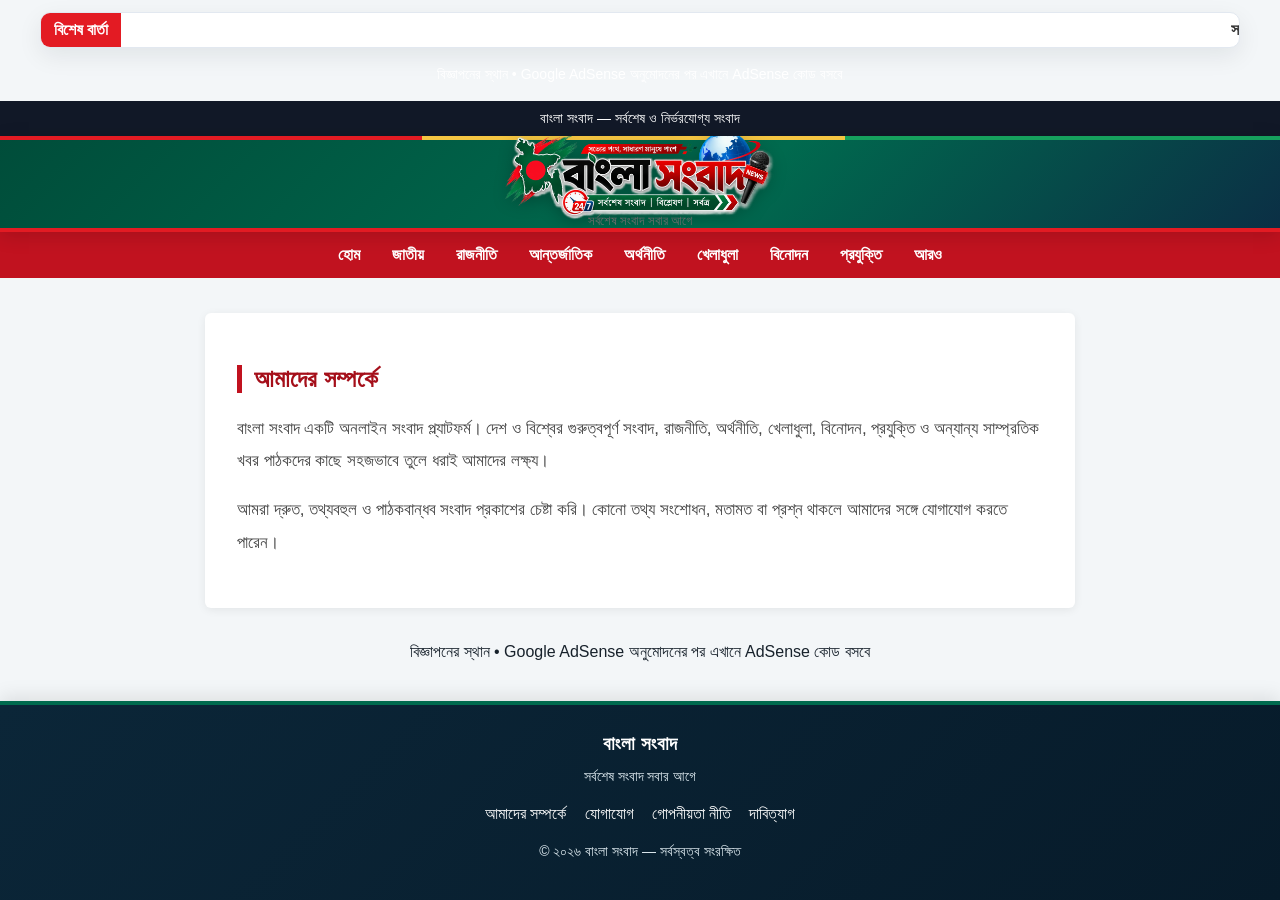
==== about.html @ 96d132c8 "Add files via upload" ====
<!DOCTYPE html><html lang="bn"><head><meta charset="UTF-8"><meta name="viewport" content="width=device-width, initial-scale=1.0">
<link rel="canonical" href="https://abdurrazzak123.github.io/banglanews.2026/about.html">
<meta name="description" content="বাংলা সংবাদ সম্পর্কে জানুন—আমাদের লক্ষ্য, সংবাদ প্রকাশের নীতি ও পাঠকের প্রতি দায়বদ্ধতা।">
<meta name="robots" content="index, follow, max-image-preview:large">
<meta name="googlebot" content="index, follow, max-image-preview:large">
<meta property="og:site_name" content="বাংলা সংবাদ">
<meta property="og:title" content="আমাদের সম্পর্কে | বাংলা সংবাদ">
<meta property="og:description" content="বাংলা সংবাদ সম্পর্কে জানুন—আমাদের লক্ষ্য, সংবাদ প্রকাশের নীতি ও পাঠকের প্রতি দায়বদ্ধতা।">
<meta property="og:type" content="website">
<meta property="og:url" content="https://abdurrazzak123.github.io/banglanews.2026/about.html">
<meta property="og:image" content="https://abdurrazzak123.github.io/banglanews.2026/logo.png">
<meta name="twitter:card" content="summary_large_image">
<meta name="twitter:title" content="আমাদের সম্পর্কে | বাংলা সংবাদ">
<meta name="twitter:description" content="বাংলা সংবাদ সম্পর্কে জানুন—আমাদের লক্ষ্য, সংবাদ প্রকাশের নীতি ও পাঠকের প্রতি দায়বদ্ধতা।">
    <title>আমাদের সম্পর্কে | বাংলা সংবাদ</title><style>
*{box-sizing:border-box}body{margin:0;font-family:Arial,sans-serif;background:#f5f5f5;color:#222}.top{background:#111827;color:#fff;text-align:center;padding:9px;font-size:14px}header{background:#fff;padding:25px 20px;text-align:center;border-bottom:1px solid #eee}header h1{margin:0;color:#c1121f;font-size:34px}header p{margin:8px 0 0;color:#777}nav{background:#c1121f;display:flex;justify-content:center;flex-wrap:wrap}nav a{color:#fff;text-decoration:none;padding:14px 16px;font-weight:bold}nav a:hover{background:#a50f1a}main{max-width:900px;margin:35px auto;padding:0 15px}.card{background:#fff;padding:32px;border-radius:6px;box-shadow:0 2px 10px rgba(0,0,0,.07)}h2{color:#a50f1a;border-left:5px solid #c1121f;padding-left:12px}h3{color:#a50f1a;margin-top:28px}p{font-size:17px;line-height:1.9;color:#444}.contact-box{margin-top:20px;padding:18px;background:#f8f8f8;border-left:4px solid #c1121f;font-size:17px}.contact-box a{color:#c1121f}.site-footer{background:#111827;color:#fff;text-align:center;padding:28px 15px;margin-top:40px}.site-footer h3{color:#fff;margin:0 0 8px}.site-footer p{color:#d1d5db;font-size:14px;margin:8px 0}.site-footer .links{margin:15px 0}.site-footer a{color:#fff;text-decoration:none;margin:0 9px;display:inline-block}.site-footer a:hover{text-decoration:underline}@media(max-width:600px){header h1{font-size:28px}nav a{padding:11px 9px;font-size:14px}.card{padding:22px}p{font-size:16px}}</style>
<style>
/* Professional ticker + ad slots + mobile polish */
.news-ticker{max-width:1200px;margin:12px auto 18px;background:#fff;border:1px solid #e5e7eb;border-radius:6px;display:flex;align-items:center;overflow:hidden;box-shadow:0 1px 4px rgba(0,0,0,.05)}
.news-ticker-label{flex:0 0 auto;background:#c1121f;color:#fff;padding:8px 13px;font-weight:700;white-space:nowrap}
.news-ticker-track{overflow:hidden;flex:1;padding:0 8px}
.news-ticker-text{display:inline-block;white-space:nowrap;padding-left:100%;animation:tickerMove 22s linear infinite;color:#333;font-weight:600}
.news-ticker:hover .news-ticker-text{animation-play-state:paused}
@keyframes tickerMove{from{transform:translateX(0)}to{transform:translateX(-100%)}}
@media(max-width:768px){.news-ticker{margin:8px 8px 14px}.news-ticker-label{padding:7px 9px;font-size:13px}.news-ticker-text{font-size:13px;animation-duration:18s}}
</style>

<style id="unified-logo-system">
/* ===== বাংলা সংবাদ — একই Responsive Logo System ===== */
.site-header{background:#fff!important;padding:10px 18px!important;border-bottom:1px solid #ddd!important;}
.site-header .header-inner{position:relative!important;min-height:110px!important;max-width:1200px!important;margin:0 auto!important;display:flex!important;align-items:center!important;justify-content:flex-end!important;}
.site-header .logo{position:absolute!important;left:50%!important;top:50%!important;transform:translate(-50%,-50%)!important;display:flex!important;align-items:center!important;justify-content:center!important;width:300px!important;min-width:0!important;}
.site-header .logo-image,.site-brand-logo{display:block!important;width:300px!important;height:auto!important;max-width:78vw!important;max-height:92px!important;object-fit:contain!important;object-position:center!important;margin:0 auto!important;}
.site-header .logo-fallback{display:none!important;}
.site-header #live-date{margin-left:auto!important;text-align:right!important;}
.brand-header{display:flex!important;flex-direction:column!important;align-items:center!important;justify-content:center!important;text-align:center!important;min-height:96px!important;height:96px!important;padding:6px 12px!important;background:#fff!important;border-bottom:1px solid #ddd!important;}
.brand-header .logo-link{display:flex!important;align-items:center!important;justify-content:center!important;width:100%!important;}
.brand-header .site-brand-logo{width:260px!important;max-width:72vw!important;max-height:78px!important;margin:0 auto 4px!important;}
.brand-header p{margin:2px 0 0!important;color:#777!important;}
@media(max-width:768px){
 .site-header{padding:7px 10px!important;}
 .site-header .header-inner{min-height:82px!important;justify-content:center!important;}
 .site-header .logo{width:220px!important;}
 .site-header .logo-image,.site-brand-logo{width:190px!important;max-width:74vw!important;max-height:58px!important;}
 .site-header #live-date{display:none!important;}
 .brand-header{min-height:74px!important;height:74px!important;padding:5px 8px!important;}
 .brand-header .site-brand-logo{width:190px!important;max-width:74vw!important;max-height:58px!important;margin:0 auto 2px!important;}
 .brand-header p{font-size:12px!important;}
}
@media(max-width:380px){
 .site-header .logo,.site-header .logo-image,.site-brand-logo,.brand-header .site-brand-logo{width:175px!important;max-width:72vw!important;}
 .site-header .logo-image,.site-brand-logo{max-height:54px!important;}
}
</style>

<style id="final-logo-and-home-image-fix">
/* FINAL: compact, identical header/logo across all pages */
.site-header{height:96px!important;min-height:96px!important;padding:6px 12px!important;overflow:hidden!important;}
.site-header .header-inner{height:84px!important;min-height:84px!important;}
.site-header .logo-image,.site-header .site-brand-logo,.brand-header .site-brand-logo{width:260px!important;max-width:72vw!important;height:auto!important;max-height:78px!important;object-fit:contain!important;}
.brand-header{height:96px!important;min-height:96px!important;padding:6px 12px!important;overflow:hidden!important;}
.brand-header .logo-link{height:78px!important;}
.brand-header p{font-size:13px!important;margin:0!important;line-height:1.2!important;}
/* Homepage main news image: fixed frame, never oversized */
@media(max-width:768px){
 .site-header{height:76px!important;min-height:76px!important;padding:4px 8px!important;}
 .site-header .header-inner{height:68px!important;min-height:68px!important;}
 .site-header .logo-image,.site-header .site-brand-logo,.brand-header .site-brand-logo{width:190px!important;max-width:74vw!important;max-height:58px!important;}
 .brand-header{height:76px!important;min-height:76px!important;padding:4px 8px!important;}
 .brand-header .logo-link{height:58px!important;}
 .brand-header p{font-size:11px!important;}
}
@media(max-width:380px){
 .site-header .logo-image,.site-header .site-brand-logo,.brand-header .site-brand-logo{width:170px!important;max-height:52px!important;}
}
</style>

<style id="all-pages-responsive-news-image">
/* বাংলা সংবাদ — সব News page-এ একই responsive image frame */
.news-grid .news-card { overflow:hidden !important; }
.news-grid .news-card > img,
.news-grid .news-card .news-image img,
.news-grid .news-card .news-image-wrap img {
  display:block !important;
  width:100% !important;
  height:auto !important;
  aspect-ratio:16 / 7 !important;
  max-height:460px !important;
  object-fit:cover !important;
  object-position:center !important;
}
.news-grid .news-card .news-image,
.news-grid .news-card .news-image-wrap {
  width:100% !important;
  height:auto !important;
  max-height:460px !important;
  overflow:hidden !important;
  flex:0 0 auto !important;
}
/* Home/category cards: image উপরে, headline/details নিচে */
#news-grid .news-card,
#news-container .news-card {
  display:block !important;
  width:100% !important;
  min-height:0 !important;
  padding:0 !important;
  margin:0 !important;
}
#news-grid .news-image-wrap,
#news-container .news-image-wrap {
  width:100% !important;
  height:auto !important;
  max-height:460px !important;
}
#news-grid .news-image-wrap img,
#news-container .news-image-wrap img {
  width:100% !important;
  height:auto !important;
  aspect-ratio:16 / 7 !important;
  max-height:460px !important;
  object-fit:cover !important;
}
#news-grid .news-card-content,
#news-container .news-details {
  width:100% !important;
  box-sizing:border-box !important;
  padding:18px !important;
  background:#fff !important;
}
#news-grid .news-card-content h2,
#news-container .news-details h3 {
  margin:0 0 10px !important;
}
@media (max-width:768px){
  .news-grid .news-card > img,
  .news-grid .news-card .news-image img,
  .news-grid .news-card .news-image-wrap img,
  #news-grid .news-image-wrap img,
  #news-container .news-image-wrap img {
    aspect-ratio:16 / 9 !important;
    max-height:280px !important;
  }
  .news-grid .news-card .news-image,
  .news-grid .news-card .news-image-wrap,
  #news-grid .news-image-wrap,
  #news-container .news-image-wrap {
    max-height:280px !important;
  }
  #news-grid .news-card-content,
  #news-container .news-details { padding:14px !important; }
}
@media (max-width:380px){
  .news-grid .news-card > img,
  .news-grid .news-card .news-image img,
  .news-grid .news-card .news-image-wrap img,
  #news-grid .news-image-wrap img,
  #news-container .news-image-wrap img {
    max-height:230px !important;
  }
}
</style>


<style id="FINAL-UNIFIED-HEADER-AND-IMAGE-FIX">
/* FINAL: একীভূত Logo + News Image System */
.site-header { box-sizing:border-box !important; }
.site-header .header-inner { min-height:110px !important; height:110px !important; position:relative !important; }
.site-header .logo, .site-header .logo-image, .site-brand-logo { box-sizing:border-box !important; }
.site-header .logo-image, .site-brand-logo { width:300px !important; max-width:78vw !important; height:auto !important; max-height:92px !important; object-fit:contain !important; object-position:center !important; }
.site-header .logo { left:50% !important; top:50% !important; transform:translate(-50%,-50%) !important; }
.brand-header .site-brand-logo { width:300px !important; max-width:78vw !important; max-height:92px !important; margin:0 auto !important; }
/* সব নিউজ কার্ডে একই image frame */
.news-grid .news-card, #news-grid .news-card, #news-container .news-card { overflow:hidden !important; }
.news-grid .news-card > img,
.news-grid .news-card .news-image img,
.news-grid .news-card .news-image-wrap img,
#news-grid .news-card img:not(.site-brand-logo),
#news-container .news-card img:not(.site-brand-logo),
#news-container img:not(.site-brand-logo) {
  display:block !important; width:100% !important; height:auto !important; aspect-ratio:16 / 7 !important; max-height:460px !important; object-fit:cover !important; object-position:center !important;
}
.news-grid .news-card .news-image, .news-grid .news-card .news-image-wrap,
#news-grid .news-card .news-image-wrap, #news-container .news-card .news-image-wrap {
  width:100% !important; height:auto !important; max-height:460px !important; overflow:hidden !important; flex:0 0 auto !important;
}
#news-grid .news-card, #news-container .news-card { display:block !important; width:100% !important; min-height:0 !important; }
#news-grid .news-card .news-card-content, #news-container .news-card .news-details,
#news-grid .news-card .news-card-content, #news-container .news-card .news-card-content { width:100% !important; box-sizing:border-box !important; }
@media (max-width:768px) {
  .site-header { padding:8px 12px !important; }
  .site-header .header-inner { min-height:82px !important; height:82px !important; }
  .site-header .logo-image, .site-brand-logo, .brand-header .site-brand-logo { width:210px !important; max-width:76vw !important; max-height:64px !important; }
  .site-header .logo { width:210px !important; }
  .news-grid .news-card > img, .news-grid .news-card .news-image img, .news-grid .news-card .news-image-wrap img,
  #news-grid .news-card img:not(.site-brand-logo), #news-container .news-card img:not(.site-brand-logo), #news-container img:not(.site-brand-logo) {
    width:100% !important; height:auto !important; aspect-ratio:16 / 9 !important; max-height:none !important; object-fit:cover !important;
  }
  .news-grid .news-card .news-image, .news-grid .news-card .news-image-wrap, #news-grid .news-card .news-image-wrap, #news-container .news-card .news-image-wrap { max-height:none !important; height:auto !important; }
}
</style>


<script type="application/ld+json" id="site-seo-schema">{"@context":"https://schema.org","@type":"WebPage","name":"আমাদের সম্পর্কে | বাংলা সংবাদ","description":"বাংলা সংবাদ সম্পর্কে জানুন—আমাদের লক্ষ্য, সংবাদ প্রকাশের নীতি ও পাঠকের প্রতি দায়বদ্ধতা।","inLanguage":"bn","url":"https://abdurrazzak123.github.io/banglanews.2026/about.html"}</script>

<style id="premium-news-theme-v2">
/* ===== বাংলা সংবাদ — Premium Theme + Full Image Visibility ===== */
:root{
  --bn-green:#006a4e;
  --bn-green-dark:#004d3a;
  --bn-red:#e31b23;
  --bn-gold:#f4c542;
  --bn-ink:#17212b;
  --bn-muted:#64748b;
  --bn-bg:#f3f6f8;
  --bn-card:#ffffff;
  --bn-border:#e2e8f0;
  --bn-shadow:0 8px 24px rgba(15,23,42,.08);
}
html{scroll-behavior:smooth;}
body{background:var(--bn-bg)!important;color:var(--bn-ink)!important;}

/* Header: only presentation changed; existing logo/date/HTML stay untouched */
.site-header{
  background:linear-gradient(135deg,var(--bn-green-dark) 0%,var(--bn-green) 58%,#0b2f45 100%)!important;
  border-bottom:4px solid var(--bn-red)!important;
  box-shadow:0 4px 18px rgba(0,0,0,.14)!important;
  position:relative;
  overflow:hidden;
}
.site-header:before{
  content:"";position:absolute;left:0;right:0;top:0;height:4px;
  background:linear-gradient(90deg,var(--bn-red) 0 33%,var(--bn-gold) 33% 66%,#16a05d 66% 100%);
  z-index:1;
}
.site-header:after{
  content:"";position:absolute;width:330px;height:330px;border:1px solid rgba(255,255,255,.09);
  border-radius:50%;right:-150px;top:-170px;box-shadow:0 0 0 45px rgba(255,255,255,.025),0 0 0 90px rgba(255,255,255,.018);
  pointer-events:none;
}
.site-header .header-inner{position:relative;z-index:2;}
.site-header .logo-image,.site-header .site-brand-logo{
  filter:drop-shadow(0 4px 8px rgba(0,0,0,.22));
}
.site-header .logo{background:rgba(255,255,255,.96);border-radius:14px;padding:6px 12px;box-shadow:0 8px 22px rgba(0,0,0,.18);}
.site-header #live-date{color:#fff!important;background:rgba(0,0,0,.20);border:1px solid rgba(255,255,255,.18);padding:8px 12px;border-radius:10px;}

/* Navigation */
.nav{background:var(--bn-green-dark)!important;border-bottom:1px solid rgba(255,255,255,.12)!important;box-shadow:0 3px 10px rgba(0,0,0,.08);}
.nav a{transition:background .18s ease,transform .18s ease!important;}
.nav a:hover{background:var(--bn-red)!important;transform:translateY(-1px);}

/* Breaking news / ticker */
.breaking{border-radius:10px!important;box-shadow:var(--bn-shadow)!important;border:1px solid var(--bn-border)!important;overflow:hidden;}
.breaking strong,.news-ticker-label{background:var(--bn-red)!important;color:#fff!important;}
.news-ticker{border:1px solid var(--bn-border)!important;box-shadow:var(--bn-shadow)!important;border-radius:10px!important;}

/* Section headings */
.page-title,.section-title{color:var(--bn-green-dark)!important;border-left-color:var(--bn-red)!important;}

/* Cards */
.news-grid .news-card,.news-card{
  background:var(--bn-card)!important;
  border:1px solid var(--bn-border)!important;
  border-radius:12px!important;
  box-shadow:var(--bn-shadow)!important;
  transition:transform .18s ease,box-shadow .18s ease,border-color .18s ease;
}
.news-grid .news-card:hover,.news-card:hover{transform:translateY(-2px);box-shadow:0 12px 30px rgba(15,23,42,.12)!important;border-color:#cbd5e1!important;}
.news-card h2,.news-card h3{color:var(--bn-ink)!important;}
.category,.category-tag{color:var(--bn-red)!important;}
.read-more-btn{background:var(--bn-green)!important;border-radius:7px!important;box-shadow:0 4px 10px rgba(0,106,78,.18);}
.read-more-btn:hover{background:var(--bn-red)!important;}

/* IMPORTANT: never crop article/card images on desktop or mobile */
.news-grid .news-card > img,
.news-grid .news-card .news-image img,
.news-grid .news-card .news-image-wrap img,
.news-grid .news-card .news-primary-image img,
#news-grid .news-image-wrap img,
#news-container .news-image-wrap img{
  display:block!important;
  width:100%!important;
  height:auto!important;
  aspect-ratio:auto!important;
  max-height:520px!important;
  object-fit:contain!important;
  object-position:center!important;
  background:#fff!important;
}
.news-grid .news-card .news-image,
.news-grid .news-card .news-image-wrap,
.news-grid .news-card .news-primary-image,
#news-grid .news-image-wrap,
#news-container .news-image-wrap{
  width:100%!important;
  height:auto!important;
  max-height:none!important;
  overflow:hidden!important;
  background:#fff!important;
}
/* Keep text/card spacing clean after removing the fixed image crop */
#news-grid .news-card-content,#news-container .news-details{background:#fff!important;}

/* Article/detail page image: show the full image */
.details-container>img,.detail-inline-media img,.reader-inline-media img{
  width:100%!important;height:auto!important;max-height:620px!important;object-fit:contain!important;background:#fff!important;
}

/* Side/latest blocks */
.side-news,.latest-news,.latest-container{border-radius:10px;}

/* Footer */
.site-footer,.footer{background:linear-gradient(135deg,#071f2b,#003b2b)!important;border-top:4px solid var(--bn-red)!important;}

/* Mobile: preserve one-column/responsive behavior, only polish spacing */
@media(max-width:768px){
  body{overflow-x:hidden;}
  .site-header .logo{box-shadow:0 6px 16px rgba(0,0,0,.16);}
  .site-header #live-date{background:rgba(0,0,0,.18);}
  .news-grid .news-card:hover,.news-card:hover{transform:none;}
  .news-grid .news-card > img,
  .news-grid .news-card .news-image img,
  .news-grid .news-card .news-image-wrap img,
  #news-grid .news-image-wrap img,
  #news-container .news-image-wrap img{
    max-height:420px!important;
    object-fit:contain!important;
  }
  .details-container>img,.detail-inline-media img,.reader-inline-media img{max-height:520px!important;object-fit:contain!important;}
}
@media(max-width:380px){
  .news-grid .news-card > img,
  .news-grid .news-card .news-image img,
  .news-grid .news-card .news-image-wrap img,
  #news-grid .news-image-wrap img,
  #news-container .news-image-wrap img{max-height:360px!important;}
}
</style>
<style id="premium-final-fix">.news-card img,.news-item img,.card img,.headline-card img{width:100%;height:auto;max-height:420px;object-fit:contain;display:block}.site-header{background:linear-gradient(135deg,#063b2b,#075b43,#0b2638)!important;border-bottom:4px solid #e31b23!important}</style>

<style id="logo-transparent-final-fix">
/* Final logo-only adjustment: remove white panel and lift logo slightly. */
.site-header .logo{
  background:transparent!important;
  border-radius:0!important;
  padding:0!important;
  box-shadow:none!important;
  top:44%!important;
}
.site-header .logo-image,.site-header .site-brand-logo{
  background:transparent!important;
}
@media (max-width:768px){
  .site-header .logo{top:43%!important;}
}
</style>


<style id="final-all-pages-theme-sync">
/* FINAL THEME SYNC: presentation-only. Existing HTML/content/functionality untouched. */

/* Header used by the homepage */
.site-header{
  background:linear-gradient(135deg,#004d3a 0%,#006a4e 58%,#0b2f45 100%)!important;
  border-bottom:4px solid #e31b23!important;
  box-shadow:0 4px 18px rgba(0,0,0,.14)!important;
}
.site-header:before{
  content:""!important;position:absolute!important;left:0!important;right:0!important;top:0!important;height:4px!important;
  background:linear-gradient(90deg,#e31b23 0 33%,#f4c542 33% 66%,#16a05d 66% 100%)!important;
  z-index:1!important;
}
.site-header .logo{background:transparent!important;border-radius:0!important;padding:0!important;box-shadow:none!important;}
.site-header .logo-image,.site-header .site-brand-logo{filter:drop-shadow(0 4px 8px rgba(0,0,0,.22))!important;background:transparent!important;}
.site-header #live-date{color:#fff!important;background:rgba(0,0,0,.20)!important;border:1px solid rgba(255,255,255,.18)!important;}

/* Existing navigation/menu bar */
.nav{
  background:linear-gradient(90deg,#003d2e,#00563f,#08263a)!important;
  border-bottom:3px solid #e31b23!important;
  box-shadow:0 4px 12px rgba(0,0,0,.18)!important;
}
.nav-inner{background:transparent!important;}
.nav a{
  color:#fff!important;
  font-weight:700!important;
  transition:all .18s ease!important;
}
.nav a:hover,.nav a.active{
  background:#e31b23!important;
  color:#fff!important;
  transform:translateY(-1px)!important;
}

/* Existing inner-page logo/header bar */
.brand-header{
  position:relative!important;
  background:linear-gradient(135deg,#004d3a 0%,#006a4e 58%,#0b2f45 100%)!important;
  border-bottom:4px solid #e31b23!important;
  box-shadow:0 4px 18px rgba(0,0,0,.14)!important;
}
.brand-header:before{
  content:""!important;position:absolute!important;left:0!important;right:0!important;top:0!important;height:4px!important;
  background:linear-gradient(90deg,#e31b23 0 33%,#f4c542 33% 66%,#16a05d 66% 100%)!important;
}
.brand-header .site-brand-logo{
  background:transparent!important;
  filter:drop-shadow(0 4px 8px rgba(0,0,0,.24))!important;
}
.brand-header .back-btn{
  background:#e31b23!important;
  color:#fff!important;
  border:1px solid rgba(255,255,255,.25)!important;
  border-radius:7px!important;
  padding:7px 13px!important;
  font-weight:700!important;
  text-decoration:none!important;
  box-shadow:0 3px 8px rgba(0,0,0,.16)!important;
}
.brand-header .back-btn:hover{
  background:#006a4e!important;
  color:#fff!important;
}

/* Existing footer */
.site-footer{
  background:linear-gradient(135deg,#0b2638 0%,#071b2a 100%)!important;
  color:#fff!important;
  border-top:4px solid #006a4e!important;
  box-shadow:0 -4px 18px rgba(0,0,0,.10)!important;
}
.site-footer h3{color:#fff!important;}
.site-footer p{color:#dbe7ed!important;}
.site-footer a{color:#fff!important;}
.site-footer a:hover{color:#f4c542!important;text-decoration:none!important;}
@media(max-width:768px){
  .brand-header .back-btn{padding:6px 10px!important;font-size:13px!important;}
}
</style>


<style id="desktop-news-images-no-crop-final">
/* Desktop-only fix: preserve the full news image; do not crop Sheet images. Mobile rules remain unchanged. */
@media (min-width:769px){
  .news-card img,
  .news-image img,
  .news-image-wrap img,
  .details-container>img,
  .detail-inline-media img{
    width:100% !important;
    height:auto !important;
    max-height:520px !important;
    aspect-ratio:auto !important;
    object-fit:contain !important;
    object-position:center !important;
    display:block !important;
  }
}
</style>


<style id="final-desktop-news-no-crop-v2">
/* FINAL V2: Desktop news images keep their original aspect ratio; only the six homepage category cards keep their fixed 410x170 frame. */
@media (min-width:769px){
  .news-grid .news-card .news-image-wrap,
  .news-grid .news-card .news-primary-image,
  .news-grid .news-card .news-image-top,
  #news-grid .news-image-wrap,
  #news-container .news-image-wrap,
  #news-grid .news-primary-image,
  #news-container .news-primary-image {
    width:100% !important;
    height:auto !important;
    max-height:none !important;
    overflow:visible !important;
  }
  .news-grid .news-card .news-image-wrap img,
  .news-grid .news-card .news-primary-image img,
  .news-grid .news-card .news-image-top img,
  #news-grid .news-image-wrap img,
  #news-container .news-image-wrap img,
  #news-grid .news-primary-image img,
  #news-container .news-primary-image img {
    display:block !important;
    width:100% !important;
    height:auto !important;
    max-height:none !important;
    aspect-ratio:auto !important;
    object-fit:contain !important;
    object-position:center !important;
  }
}
</style>

<style id="universal-any-image-no-crop-final">
/* Universal image handling: any Google Sheet / dynamic news image keeps its original aspect ratio.
   No manual width/height is required and no part of the image is cropped. */
.news-grid .news-card .news-image-wrap,
.news-grid .news-card .news-image-top,
#news-grid .news-image-wrap,
#news-container .news-image-wrap,
.news-image-wrap,
.news-image-top,
.sheet-media-gallery,
.inline-media,
.detail-inline-media,
.reader-inline-media {
  height:auto!important;
  min-height:0!important;
  max-height:none!important;
  aspect-ratio:auto!important;
  overflow:visible!important;
}
.news-grid .news-card .news-image-wrap img,
.news-grid .news-card .news-image-top img,
#news-grid .news-image-wrap img,
#news-container .news-image-wrap img,
.news-image-wrap img,
.news-image-top img,
.sheet-media-gallery img,
.inline-media img,
.detail-inline-media img,
.reader-inline-media img,
.details-container>img {
  display:block!important;
  width:100%!important;
  height:auto!important;
  min-height:0!important;
  max-height:none!important;
  aspect-ratio:auto!important;
  object-fit:contain!important;
  object-position:center!important;
}
@media(max-width:768px){
  .news-grid .news-card .news-image-wrap,
  .news-grid .news-card .news-image-top,
  #news-grid .news-image-wrap,
  #news-container .news-image-wrap,
  .news-image-wrap, .news-image-top {
    height:auto!important; max-height:none!important; aspect-ratio:auto!important; overflow:visible!important;
  }
  .news-grid .news-card .news-image-wrap img,
  .news-grid .news-card .news-image-top img,
  #news-grid .news-image-wrap img,
  #news-container .news-image-wrap img,
  .news-image-wrap img, .news-image-top img {
    width:100%!important; height:auto!important; max-height:none!important; aspect-ratio:auto!important; object-fit:contain!important;
  }
}
</style>


<style id="desktop-full-image-max450">
/* FINAL DESKTOP IMAGE SIZE: full image, maximum height 450px, no crop */
@media (min-width: 769px) {
  /* Image containers: no fixed frame and no clipping */
  .news-grid .news-card .news-image,
  .news-grid .news-card .news-image-wrap,
  .news-grid .news-card .news-image-top,
  #news-grid .news-image,
  #news-grid .news-image-wrap,
  #news-container .news-image,
  #news-container .news-image-wrap,
  .news-image, .news-image-wrap, .news-image-top {
    width:100% !important;
    height:auto !important;
    min-height:0 !important;
    max-height:450px !important;
    aspect-ratio:auto !important;
    overflow:visible !important;
  }
  /* Images: preserve the complete source image */
  .news-grid .news-card .news-image img,
  .news-grid .news-card .news-image-wrap img,
  .news-grid .news-card .news-image-top img,
  #news-grid .news-image img,
  #news-grid .news-image-wrap img,
  #news-container .news-image img,
  #news-container .news-image-wrap img,
  .news-image img, .news-image-wrap img, .news-image-top img,
  .news-card img, .news-item img, .article-card img, .category-card img {
    display:block !important;
    width:100% !important;
    height:auto !important;
    min-height:0 !important;
    max-height:450px !important;
    aspect-ratio:auto !important;
    object-fit:contain !important;
    object-position:center !important;
  }
}
</style>

</style>
  <link rel="stylesheet" href="ads.css?v=20260906-ads-v12">
</head><body>
<div class="news-ticker" aria-label="সর্বশেষ বার্তা"><div class="news-ticker-label">বিশেষ বার্তা</div><div class="news-ticker-track"><span class="news-ticker-text">সত্য ও নির্ভরযোগ্য সংবাদ জানতে চোখ রাখুন বাংলা সংবাদের সঙ্গে—তথ্য যাচাই করে, দায়িত্বশীলতার সঙ্গে প্রতিটি গুরুত্বপূর্ণ খবর পৌঁছে দিতে আমরা আছি আপনাদের পাশে।</span></div></div>

<div class="ad-slot top" data-ad-slot="top"><span>বিজ্ঞাপনের স্থান • Google AdSense অনুমোদনের পর এখানে AdSense কোড বসবে</span></div>

<div class="top">বাংলা সংবাদ — সর্বশেষ ও নির্ভরযোগ্য সংবাদ</div><header class="brand-header"><a href="index.html" class="logo-link" aria-label="বাংলা সংবাদ - হোম"><img src="logo.png" alt="বাংলা সংবাদ লোগো" class="site-brand-logo" loading="eager"></a><p>সর্বশেষ সংবাদ সবার আগে</p></header><nav><a href="home.html">হোম</a><a href="national.html">জাতীয়</a><a href="politics.html">রাজনীতি</a><a href="international.html">আন্তর্জাতিক</a><a href="economy.html">অর্থনীতি</a><a href="sports.html">খেলাধুলা</a><a href="entertainment.html">বিনোদন</a><a href="technology.html">প্রযুক্তি</a><a href="more.html">আরও</a></nav><main><div class="card"><h2>আমাদের সম্পর্কে</h2><p>বাংলা সংবাদ একটি অনলাইন সংবাদ প্ল্যাটফর্ম। দেশ ও বিশ্বের গুরুত্বপূর্ণ সংবাদ, রাজনীতি, অর্থনীতি, খেলাধুলা, বিনোদন, প্রযুক্তি ও অন্যান্য সাম্প্রতিক খবর পাঠকদের কাছে সহজভাবে তুলে ধরাই আমাদের লক্ষ্য।</p><p>আমরা দ্রুত, তথ্যবহুল ও পাঠকবান্ধব সংবাদ প্রকাশের চেষ্টা করি। কোনো তথ্য সংশোধন, মতামত বা প্রশ্ন থাকলে আমাদের সঙ্গে যোগাযোগ করতে পারেন।</p></div></main>

<div class="ad-slot footer-ad" data-ad-slot="bottom"><span>বিজ্ঞাপনের স্থান • Google AdSense অনুমোদনের পর এখানে AdSense কোড বসবে</span></div>

<footer class="site-footer"><h3>বাংলা সংবাদ</h3><p>সর্বশেষ সংবাদ সবার আগে</p><div class="links"><a href="about.html">আমাদের সম্পর্কে</a><a href="contact.html">যোগাযোগ</a><a href="privacy.html">গোপনীয়তা নীতি</a><a href="disclaimer.html">দাবিত্যাগ</a></div><p>© ২০২৬ বাংলা সংবাদ — সর্বস্বত্ব সংরক্ষিত</p></footer><script src="ads-loader.js?v=20260906-ads-v12"></script>
</body></html>
---- ads.css ----
/* বাংলা সংবাদ — responsive isolated ad system v12 */
.ad-slot.sheet-ad-slot,
.ad-slot {
  width: 100%;
  max-width: 970px;
  min-height: 0;
  height: auto;
  margin: 18px auto;
  padding: 0;
  box-sizing: border-box;
  display: block;
  overflow: visible;
  text-align: center;
  background: transparent;
}

.ad-slot:empty {
  display: none;
}

.ad-slot.ad-loaded {
  min-height: 0;
}

.ad-slot img {
  display: block;
  width: auto;
  max-width: 100%;
  height: auto;
  margin: 0 auto;
  border: 0;
}

.ad-slot > a {
  display: block;
  width: 100%;
  text-decoration: none;
}

.ad-slot > iframe {
  display: block;
  width: 100%;
  max-width: 970px;
  min-height: 50px;
  height: 90px;
  margin: 0 auto;
  padding: 0;
  border: 0;
  overflow: hidden;
  background: transparent;
}

@media (max-width: 768px) {
  .ad-slot.sheet-ad-slot,
  .ad-slot {
    width: 100%;
    max-width: 100%;
    margin: 12px 0;
    padding: 0 4px;
  }

  .ad-slot img,
  .ad-slot > iframe {
    max-width: 100%;
  }
}

@media (min-width: 769px) {
  .ad-slot.sheet-ad-slot,
  .ad-slot {
    max-width: 970px;
    margin: 18px auto;
  }
}
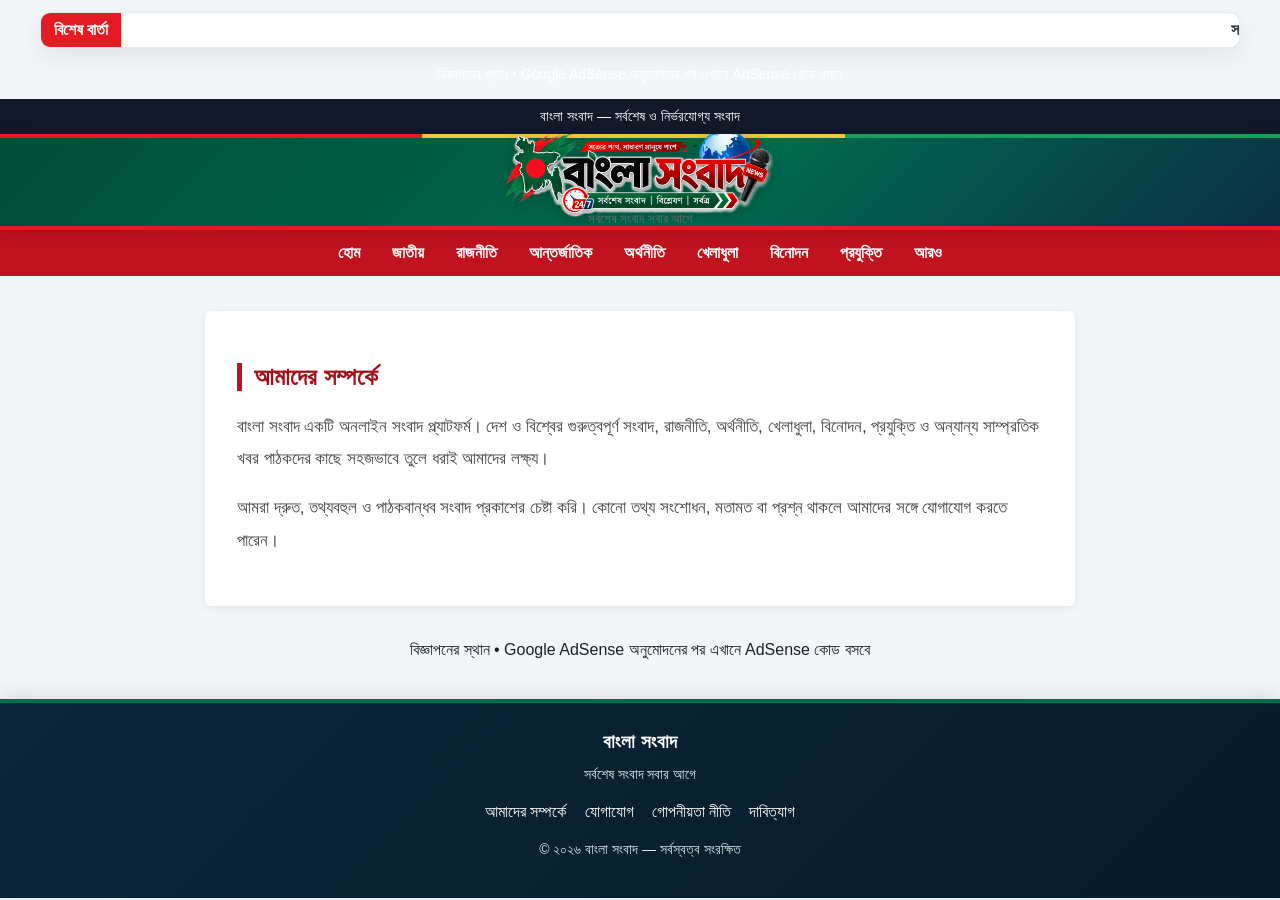
==== commit bb883538: "Add files via upload" ====
--- a/about.html
+++ b/about.html
@@ -592,7 +592,7 @@
 </style>
 
 </style>
-  <link rel="stylesheet" href="ads.css?v=20260906-ads-v12">
+  <link rel="stylesheet" href="ads.css?v=20260906-ads-v15-native-final">
 </head><body>
 <div class="news-ticker" aria-label="সর্বশেষ বার্তা"><div class="news-ticker-label">বিশেষ বার্তা</div><div class="news-ticker-track"><span class="news-ticker-text">সত্য ও নির্ভরযোগ্য সংবাদ জানতে চোখ রাখুন বাংলা সংবাদের সঙ্গে—তথ্য যাচাই করে, দায়িত্বশীলতার সঙ্গে প্রতিটি গুরুত্বপূর্ণ খবর পৌঁছে দিতে আমরা আছি আপনাদের পাশে।</span></div></div>
 
@@ -602,5 +602,5 @@
 
 <div class="ad-slot footer-ad" data-ad-slot="bottom"><span>বিজ্ঞাপনের স্থান • Google AdSense অনুমোদনের পর এখানে AdSense কোড বসবে</span></div>
 
-<footer class="site-footer"><h3>বাংলা সংবাদ</h3><p>সর্বশেষ সংবাদ সবার আগে</p><div class="links"><a href="about.html">আমাদের সম্পর্কে</a><a href="contact.html">যোগাযোগ</a><a href="privacy.html">গোপনীয়তা নীতি</a><a href="disclaimer.html">দাবিত্যাগ</a></div><p>© ২০২৬ বাংলা সংবাদ — সর্বস্বত্ব সংরক্ষিত</p></footer><script src="ads-loader.js?v=20260906-ads-v12"></script>
+<footer class="site-footer"><h3>বাংলা সংবাদ</h3><p>সর্বশেষ সংবাদ সবার আগে</p><div class="links"><a href="about.html">আমাদের সম্পর্কে</a><a href="contact.html">যোগাযোগ</a><a href="privacy.html">গোপনীয়তা নীতি</a><a href="disclaimer.html">দাবিত্যাগ</a></div><p>© ২০২৬ বাংলা সংবাদ — সর্বস্বত্ব সংরক্ষিত</p></footer><script src="ads-loader.js?v=20260906-ads-v15-native-final"></script>
 </body></html>
--- a/ads.css
+++ b/ads.css
@@ -1,74 +1,57 @@
-/* বাংলা সংবাদ — responsive isolated ad system v12 */
-.ad-slot.sheet-ad-slot,
-.ad-slot {
-  width: 100%;
-  max-width: 970px;
-  min-height: 0;
-  height: auto;
-  margin: 18px auto;
-  padding: 0;
-  box-sizing: border-box;
-  display: block;
-  overflow: visible;
-  text-align: center;
-  background: transparent;
+/* বাংলা সংবাদ — FINAL responsive ad CSS
+   No desktop/mobile creative size is forced. The ad provider controls the
+   creative; the slot only prevents page CSS from clipping or hiding it. */
+.ad-slot,
+.ad-slot.sheet-ad-slot {
+  display: block !important;
+  width: 100% !important;
+  max-width: 100% !important;
+  min-width: 0 !important;
+  height: auto !important;
+  min-height: 0 !important;
+  max-height: none !important;
+  margin: 16px auto !important;
+  padding: 0 !important;
+  box-sizing: border-box !important;
+  overflow: visible !important;
+  text-align: center !important;
+  background: transparent !important;
+  position: relative !important;
+  clear: both !important;
 }
-
-.ad-slot:empty {
-  display: none;
+.ad-slot:empty { display: block !important; min-height: 0 !important; }
+.ad-slot[data-ad-error] { min-height: 0 !important; }
+.ad-slot.ad-native { isolation: isolate; }
+.ad-slot.ad-native > iframe { background: transparent !important; }
+.ad-slot > a { display: block; width: 100%; text-decoration: none; }
+.ad-slot img {
+  display: block !important;
+  width: auto !important;
+  max-width: 100% !important;
+  height: auto !important;
+  max-height: none !important;
+  margin: 0 auto !important;
+  border: 0 !important;
 }
-
-.ad-slot.ad-loaded {
-  min-height: 0;
+.ad-slot > iframe {
+  display: block !important;
+  width: 100% !important;
+  max-width: 100% !important;
+  min-width: 0 !important;
+  height: 250px;
+  min-height: 0 !important;
+  max-height: 700px !important;
+  margin: 0 auto !important;
+  padding: 0 !important;
+  border: 0 !important;
+  overflow: visible !important;
+  background: transparent !important;
 }
-
-.ad-slot img {
-  display: block;
-  width: auto;
-  max-width: 100%;
-  height: auto;
-  margin: 0 auto;
-  border: 0;
-}
-
-.ad-slot > a {
-  display: block;
-  width: 100%;
-  text-decoration: none;
-}
-
-.ad-slot > iframe {
-  display: block;
-  width: 100%;
-  max-width: 970px;
-  min-height: 50px;
-  height: 90px;
-  margin: 0 auto;
-  padding: 0;
-  border: 0;
-  overflow: hidden;
-  background: transparent;
-}
-
 @media (max-width: 768px) {
-  .ad-slot.sheet-ad-slot,
-  .ad-slot {
-    width: 100%;
-    max-width: 100%;
-    margin: 12px 0;
-    padding: 0 4px;
-  }
-
-  .ad-slot img,
-  .ad-slot > iframe {
-    max-width: 100%;
+  .ad-slot,
+  .ad-slot.sheet-ad-slot {
+    width: 100% !important;
+    max-width: 100% !important;
+    margin: 12px 0 !important;
   }
 }
-
-@media (min-width: 769px) {
-  .ad-slot.sheet-ad-slot,
-  .ad-slot {
-    max-width: 970px;
-    margin: 18px auto;
-  }
-}
